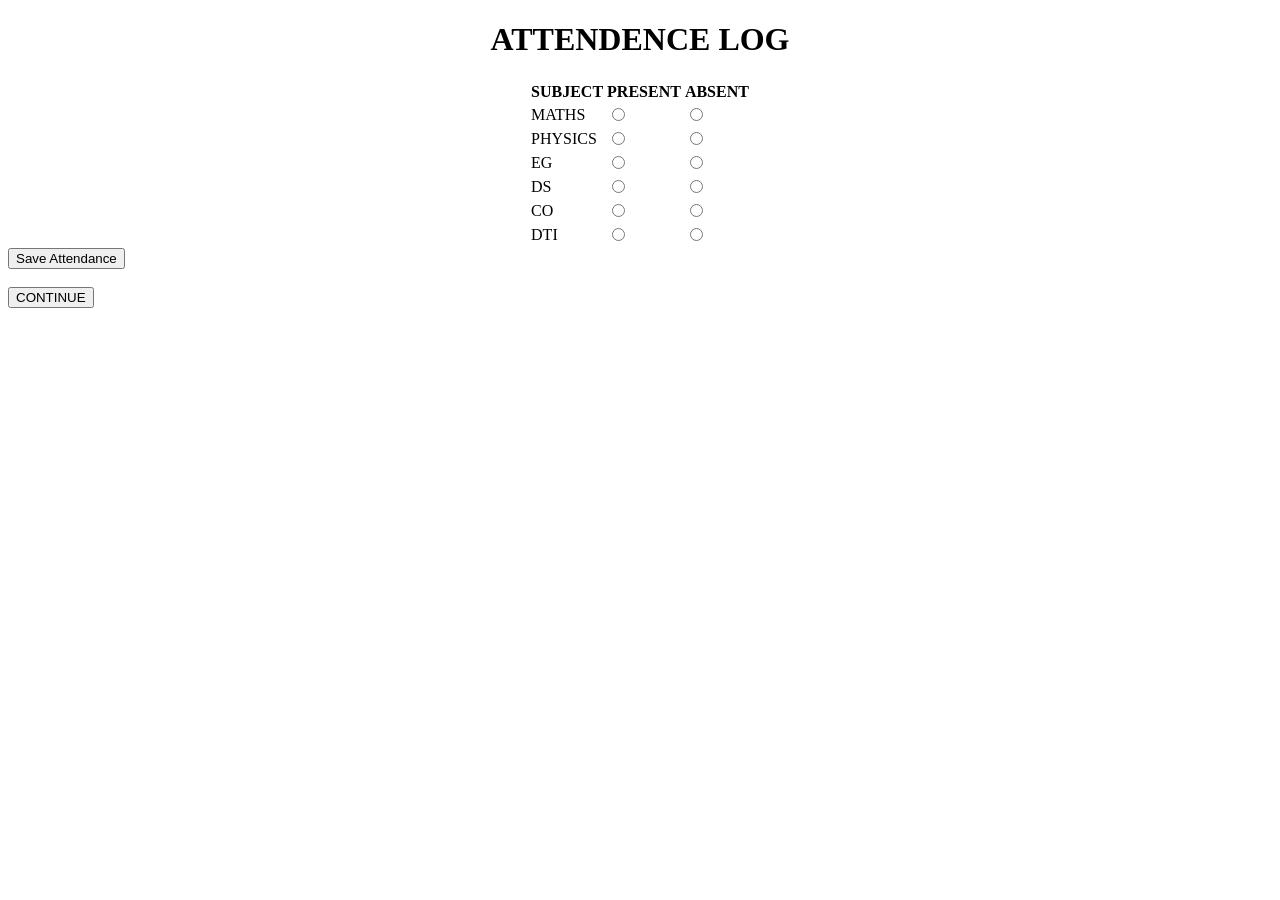
==== log.html @ 875a604c "Add files via upload" ====
<!DOCTYPE html>
<html>
<head>
<title>ATTENDANCE</title>


</head>

<body>
    <link rel = "stylesheet" href="styleForm.css">
    <link href="https://fonts.googleapis.com/css2?family=Poppins:wght@300;400;500;600&display=swap" rel="stylesheet">
    <center><h1>ATTENDENCE LOG</h1></center>

<center>
<table>

<tr>
    <th>SUBJECT </th>
    <th>PRESENT</th>
    <th>ABSENT</th>
</tr>

<tr>
    <td>MATHS</td>
    <td><input type="radio" name="math"></td>
    <td><input type="radio" name="math"></td>
</tr>

<tr>
    <td>PHYSICS</td>
    <td><input type="radio" name="physics"></td>
    <td><input type="radio" name="physics"></td>
</tr>

<tr>
    <td>EG</td>
    <td><input type="radio" name="eg"></td>
    <td><input type="radio" name="eg"></td>
</tr>

<tr>
    <td>DS</td>
    <td><input type="radio" name="ds"></td>
    <td><input type="radio" name="ds"></td>
</tr>

<tr>
    <td>CO</td>
    <td><input type="radio" name="co"></td>
    <td><input type="radio" name="co"></td>
</tr>

<tr>
    <td>DTI</td>
    <td><input type="radio" name="dti"></td>
    <td><input type="radio" name="dti"></td>
</tr>


</table>
</center>

    <button>Save Attendance</button><br><br>

    <a href="C:\Users\VJTI-013\Desktop\81\percentage.html">
        <button>CONTINUE</button>
    </a>

</body>
</html>
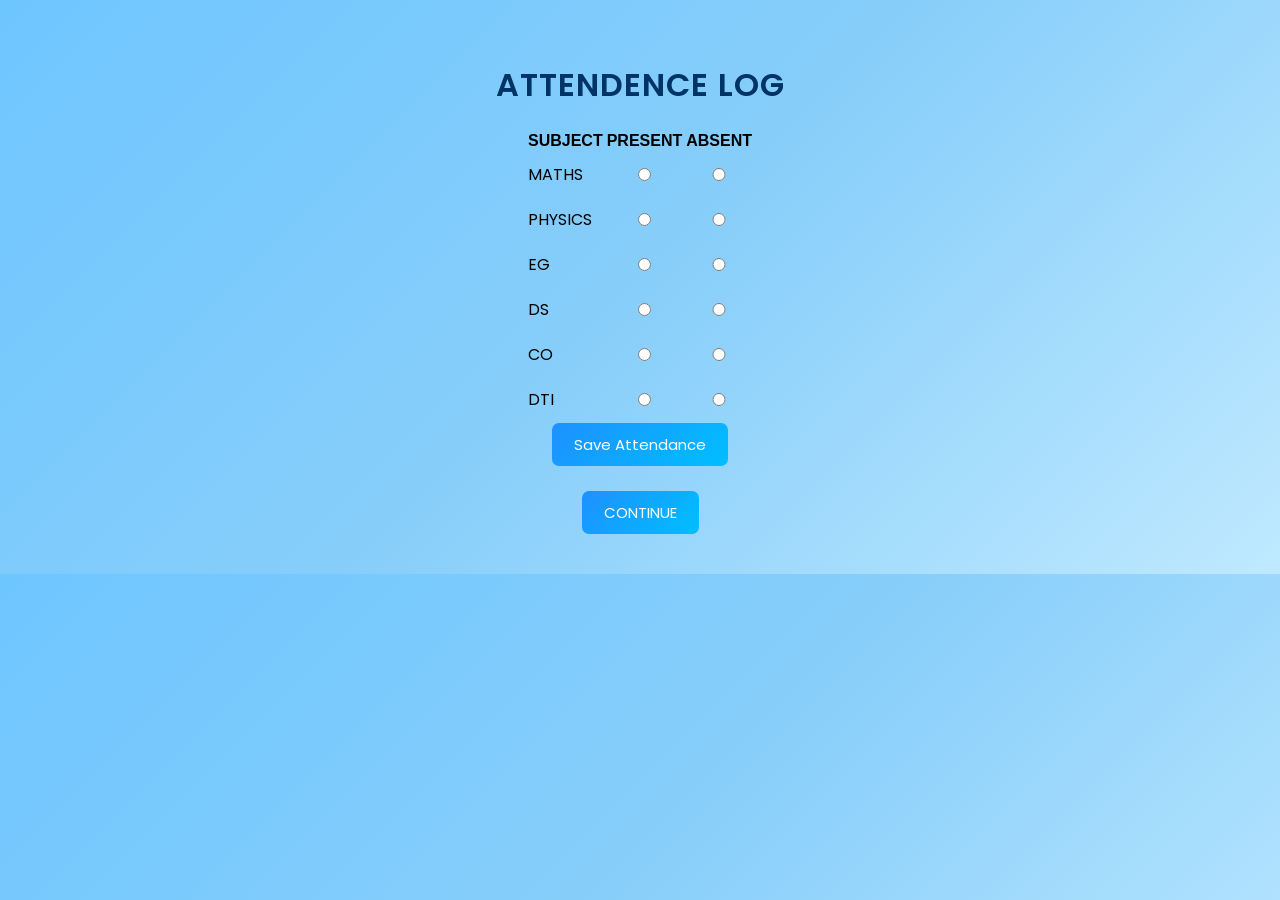
==== commit 50aface6: "Add files via upload" ====
--- a/log.html
+++ b/log.html
@@ -62,7 +62,7 @@
 
     <button>Save Attendance</button><br><br>
 
-    <a href="C:\Users\VJTI-013\Desktop\81\percentage.html">
+    <a href="percentage.html">
         <button>CONTINUE</button>
     </a>
 
--- a/styleForm.css
+++ b/styleForm.css
@@ -0,0 +1,66 @@
+body {
+    background: linear-gradient(135deg, #6ec6ff, #87cefa, #bfe9ff);
+    font-family: 'Poppins', sans-serif;
+    text-align: center;
+    margin: 0;
+    padding: 40px 20px;
+}
+
+
+h1 {
+    color: #003366;
+    margin-bottom: 20px;
+    letter-spacing: 1px;
+    font-weight: 600;
+}
+
+
+form {
+    background: rgba(255,255,255,0.35);
+    backdrop-filter: blur(8px);
+    margin: 40px auto;
+    width: 340px;
+    padding: 25px;
+    border-radius: 14px;
+    border: 1px solid rgba(30,144,255,0.4);
+    box-shadow: 0 10px 25px rgba(0,0,0,0.15);
+}
+
+
+input, textarea {
+    font-family: 'Poppins', sans-serif;
+    display: block;
+    margin: 14px auto;
+    width: 92%;
+    padding: 10px;
+    border-radius: 7px;
+    border: 1px solid #87cefa;
+    font-size: 14px;
+    transition: all 0.25s ease;
+}
+
+input:focus, textarea:focus {
+    border-color: #1e90ff;
+    box-shadow: 0 0 6px rgba(30,144,255,0.5);
+    outline: none;
+}
+
+
+button {
+    font-family: 'Poppins', sans-serif;
+    background: linear-gradient(135deg, #1e90ff, #00bfff);
+    color: white;
+    border: none;
+    border-radius: 7px;
+    padding: 10px 22px;
+    font-size: 15px;
+    cursor: pointer;
+    transition: all 0.3s ease;
+}
+
+
+button:hover {
+    background: linear-gradient(135deg, #00bfff, #87cefa);
+    transform: translateY(-2px) scale(1.05);
+    color: #003366;
+}
